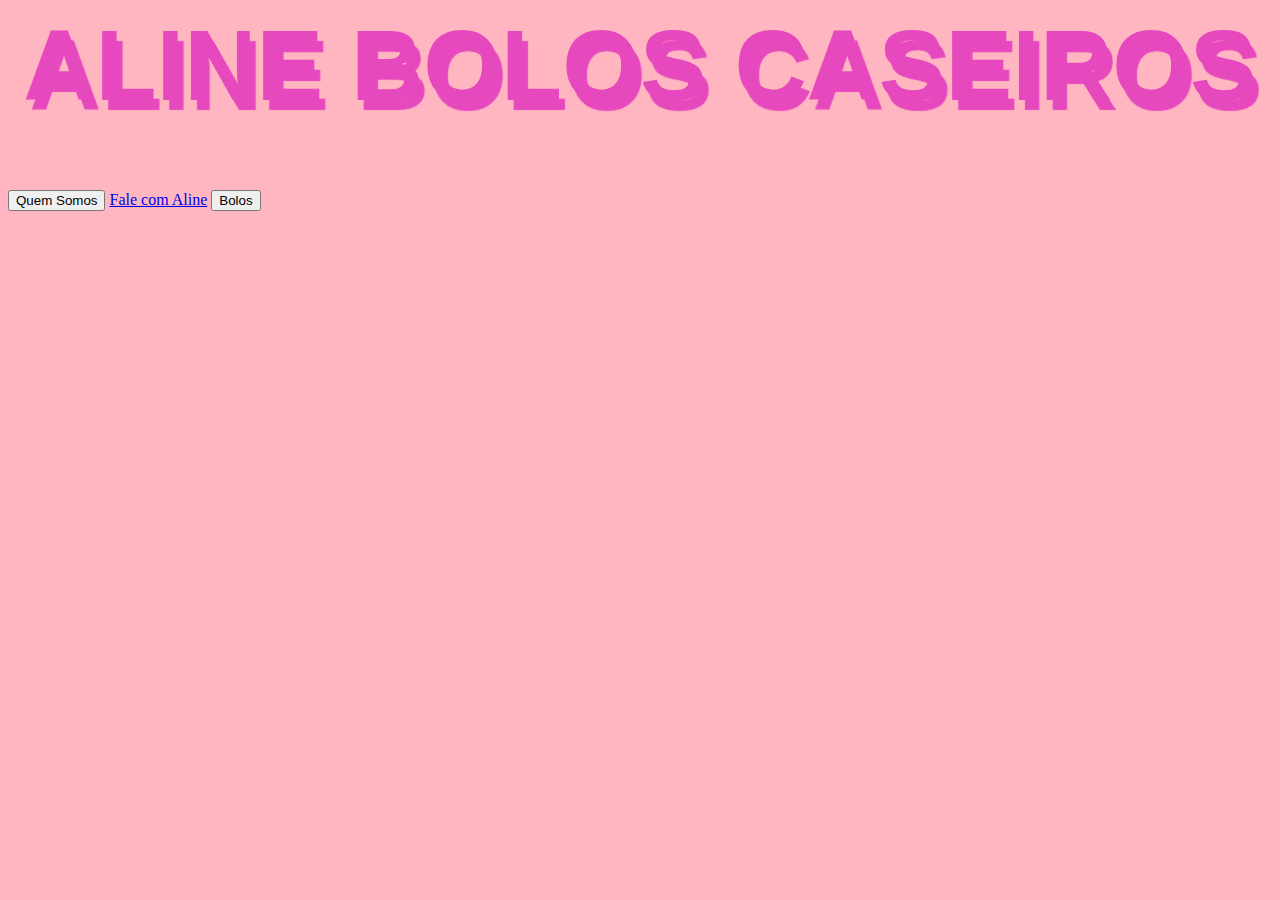
==== index.html @ d688f016 "Add files via upload" ====
<!DOCTYPE html>
<html lang="en">
<head>
    <meta charset="UTF-8">
    <meta http-equiv="X-UA-Compatible" content="IE=edge">
    <meta name="viewport" content="width=device-width, initial-scale=1.0">
    <link rel="stylesheet" href="style.css">
    <title>Aline Bolos</title>
</head>
<body>
    <div>
        <h1>ALINE BOLOS CASEIROS</h1>
        <button class="btn">Quem Somos</button>
        <a href="https://bit.ly/aline-bolos-caseiro"button class="btn1">Fale com Aline</a>
        <button class="btn2">Bolos</button>



    </div>
    <div>

    </div>
    <div>

    </div>
</body>
</html>
---- style.css ----
body{
    background-color: lightpink;
}
h1{
    color: rgb(230, 73, 190);
    text-shadow:6px 10px 1px;
    margin-top: 0;
    text-align: center;
    font-family: Arial;
    font-size: 100px;
    font-weight: 700;
    
}
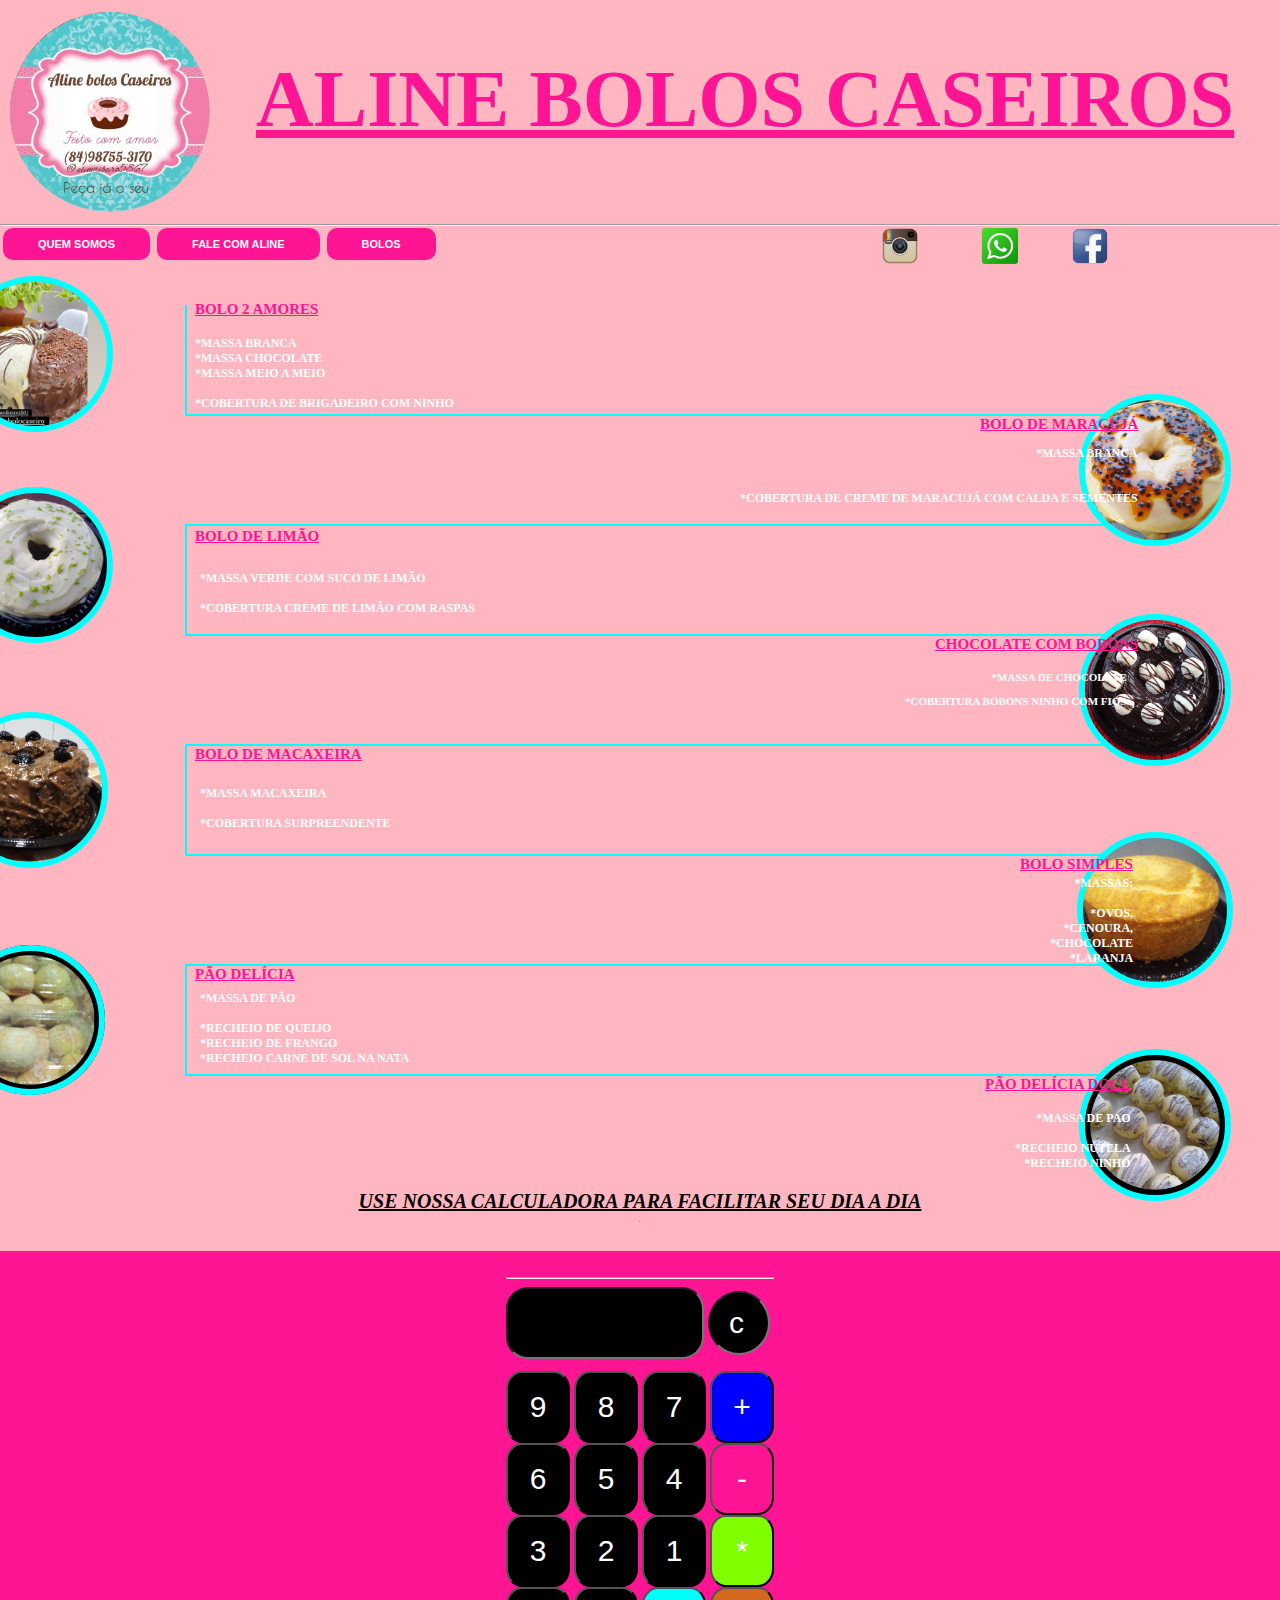
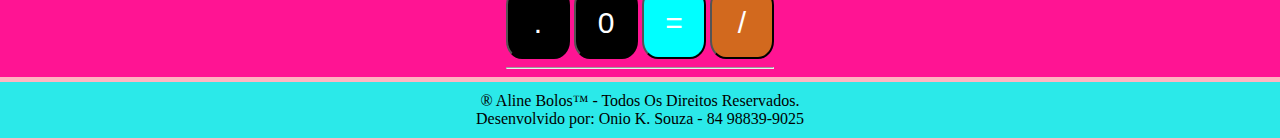
==== commit 18db4e10: "ajustes" ====
--- a/index.html
+++ b/index.html
@@ -1,27 +1,119 @@
-<!DOCTYPE html>
-<html lang="en">
-<head>
-    <meta charset="UTF-8">
-    <meta http-equiv="X-UA-Compatible" content="IE=edge">
-    <meta name="viewport" content="width=device-width, initial-scale=1.0">
-    <link rel="stylesheet" href="style.css">
-    <title>Aline Bolos</title>
-</head>
-<body>
-    <div>
-        <h1>ALINE BOLOS CASEIROS</h1>
-        <button class="btn">Quem Somos</button>
-        <a href="https://bit.ly/aline-bolos-caseiro"button class="btn1">Fale com Aline</a>
-        <button class="btn2">Bolos</button>
-
-
-
-    </div>
-    <div>
-
-    </div>
-    <div>
-
-    </div>
-</body>
+<!DOCTYPE html>
+<html lang="pt-br">
+
+<head>
+    <meta charset="UTF-8">
+    <meta http-equiv="X-UA-Compatible" content="IE=edge">
+    <meta name="viewport" content="width=device-width, initial-scale=1.0">
+    <link rel="stylesheet" href="style.css">
+    <title>Aline Bolos</title>
+</head>
+
+<body>
+    <header id="main">
+        <h1>ALINE BOLOS CASEIROS</h1>
+        <img src="WhatsApp Image 2022-02-05 at 23.02.13 (1).jpeg">
+        <hr>
+    </header>
+    <section>
+
+        <button>Quem Somos</button>
+        <button><a href="https://bit.ly/aline-bolos-caseiro" target="blank">Fale com Aline</a></button>
+        <button>Bolos</button>
+
+        <a href="https://www.instagram.com/aline_bolocaseiro/" target="blank"><img class="insta"
+                src="Uiconstock-Socialmedia-Instagram.ico"></a>
+        <a href="https://bit.ly/aline-bolos-caseiro" target="blank"><img class="whats"
+                src="Limav-Flat-Gradient-Social-Whatsapp.ico"></a>
+        <a href="https://www.facebook.com/profile.php?id=100004780684708" target="blank"><img class="face"
+                src="Yootheme-Social-Bookmark-Social-facebook-box-blue.ico"></a>
+
+        <img class="boloamores" src="WhatsApp Image 2022-02-05 at 22.49.35.jpeg">
+        <div class="linhabaixo"></div>
+        <img class="maracuja" src="WhatsApp Image 2022-02-05 at 22.49.34.jpeg">
+        <img class="limao" src="WhatsApp Image 2022-02-05 at 22.49.36 (1).jpeg">
+        <img class="chocobola" src="WhatsApp Image 2022-02-05 at 22.49.37.jpeg">
+        <img class="ameixa" src="WhatsApp Image 2022-02-05 at 22.49.36 (2).jpeg">
+        <img class="bolosimples" src="WhatsApp Image 2022-02-05 at 22.49.36.jpeg">
+        <img class="paodelicia" src="WhatsApp Image 2022-02-14 at 21.08.40 (1).jpeg">
+        <img class="paodoce" src="WhatsApp Image 2022-02-14 at 21.08.40.jpeg">
+        <div class="linhahorizontal"></div>
+        <div class="quarteresc"></div>
+        <div class="foto2"></div>
+        <p class="p1">BOLO 2 AMORES</p>
+        <p class="p2">BOLO DE MARACUJÁ</p>
+        <p class="p3">BOLO DE LIMÃO</p>
+        <p class="p4">CHOCOLATE COM BOBONS</p>
+        <p class="p5">BOLO DE MACAXEIRA</p>
+        <p class="p6">BOLO SIMPLES</p>
+        <p class="p7">PÃO DELÍCIA</p>
+        <p class="p8">PÃO DELÍCIA DOCE</p>
+        <p class="p1a">*MASSA BRANCA<br> *MASSA CHOCOLATE<br>*MASSA MEIO A MEIO<br><br>*COBERTURA DE BRIGADEIRO COM
+            NINHO</p>
+        <p class="p1b">*MASSA BRANCA<br><br><br>*COBERTURA DE CREME DE MARACUJÁ COM CALDA E SEMENTES</p>
+        <p class="p1c">*MASSA VERDE COM SUCO DE LIMÃO<br><br>*COBERTURA CREME DE LIMÃO COM RASPAS</p>
+        <p class="p1d">*MASSA DE CHOCOLATE<br><br>*COBERTURA BOBONS NINHO COM FIOS</p>
+        <p class="p1e">*MASSA MACAXEIRA<br><br>*COBERTURA SURPREENDENTE</p>
+        <p class="p1f">*MASSAS: <br><br>*OVOS, <br>*CENOURA, <br>*CHOCOLATE <br>*LARANJA</p>
+        <p class="p1g">*MASSA DE PÃO<br><br>*RECHEIO DE QUEIJO<br>*RECHEIO DE FRANGO<br>*RECHEIO CARNE DE SOL NA NATA
+        </p>
+        <p class="p1h">*MASSA DE PAO<br><br>*RECHEIO NUTELA<br>*RECHEIO NINHO</p>
+        <div class="foto3"></div>
+        <div class="foto4"></div>
+        <div class="foto5"></div>
+        <div class="foto6"></div>
+        <div class="foto7"></div>
+        <div class="foto8"></div>
+        <div class="foto9"></div>
+        <div class="foto10"></div>
+        <div class="foto11"></div>
+        <div class="foto12"></div>
+        <div class="foto13"></div>
+
+
+    </section>
+    
+    <div class="use">USE NOSSA CALCULADORA PARA FACILITAR SEU DIA A DIA</div>
+    <hr>
+    
+    <div class="main">
+        <form action="" name="Calculator"><br>
+            <hr>
+            <input type="text" class="text maincolor" name="taxt">
+            <input type="text" class="text1 maincolor" name="text12" value="c" onclick="location .reload()"><br>
+
+            <input type="button" class="num maincolor" name="btn9" value="9" onclick="displaynum(btn9.value)">
+            <input type="button" class="num maincolor" name="btn8" value="8" onclick="displaynum(btn8.value)">
+            <input type="button" class="num maincolor" name="btn7" value="7" onclick="displaynum(btn7.value)">
+            <input type="button" class="num blue" name="addbtn" value="+" onclick="displaynum(adbtn.value)"><br>
+
+            <input type="button" class="num maincolor" name="btn6" value="6" onclick="displaynum(btn6.value)">
+            <input type="button" class="num maincolor" name="btn5" value="5" onclick="displaynum(btn5.value)">
+            <input type="button" class="num maincolor" name="btn4" value="4" onclick="displaynum(btn4.value)">
+            <input type="button" class="num pin" name="subbtn" value="-" onclick="displaynum(subbtn.value)"><br>
+
+            <input type="button" class="num maincolor" name="btn3" value="3" onclick="displaynum(btn3.value)">
+            <input type="button" class="num maincolor" name="btn2" value="2" onclick="displaynum(btn2.value)">
+            <input type="button" class="num maincolor" name="btn1" value="1" onclick="displaynum(btn1.value)">
+            <input type="button" class="num gre" name="nulbtn" value="*" onclick="displaynum(nulbtn.value)"><br>
+
+            <input type="button" class="num maincolor" name="dot" value="." onclick="displaynum(dot.value)">
+            <input type="button" class="num maincolor" name="btn0" value="0" onclick="displaynum(btn0.value)">
+            <input type="button" class="num pur" name="aqlbtn" value="=" onclick="text1.value=eval(text1.value)">
+            <input type="button" class="num ora" name="divbtn" value="/" onclick="displaynum(divbtn.value)"><br>
+            <hr>
+
+        </form>
+    </div>
+
+
+    <footer class="rodape">
+        &reg; Aline Bolos&trade; - Todos Os Direitos Reservados.<br>
+        Desenvolvido por: Onio K. Souza - 84 98839-9025
+    </footer>
+
+
+</body>
+<script src="script.js"></script>
+
 </html>--- a/style.css
+++ b/style.css
@@ -1,13 +1,543 @@
+html body{
+    margin: 0px;
+    padding: 0px;
+    background-color: lightpink;
+    height: 100%;
+}
 body{
-    background-color: lightpink;
-}
+    display: flex;
+    flex-direction: column;
+}
+
 h1{
-    color: rgb(230, 73, 190);
-    text-shadow:6px 10px 1px;
-    margin-top: 0;
+    color: deeppink;
+    padding-left: 20%;
+    padding-top: -1%;
+    font-size: 500%;
+    text-decoration: underline;
+    
+}
+#header ,img{
+    width: 200px;
+    right: 200px;
+    border-radius: 100px;
+    margin-top: -15%;
+    margin-left: 10px;
+}
+button {
+    display: inline;
+    text-transform: uppercase;
+    border-radius: 10px;
+    border: none;
+    padding: 10px 35px;
+    background-color: deeppink;
+    font-size: 11px;
+    font-weight: bold;
+    color: white;
+    margin-top: -15px;
+    margin-left: 3px;
+    margin-bottom: 30px;
+}
+
+
+a{
+    color: white;
+    text-decoration: none;
+}
+.insta{
+    position: absolute;
+    width: 40px;
+    margin-right: 160px;
+    margin-top: -8px;
+    border-radius: 1px;
+}
+
+.whats{
+    position: absolute;
+    width: 40px;
+    margin-right: 60px;
+    margin-top: -8px;
+    border-radius: 1px;
+}
+.face{
+    position: absolute;
+    width: 40px;
+    margin-right: -30px;
+    margin-top: -8px;
+    border-radius: 1px;
+}
+.boloamores{
+    width: 150px;
+    right: 150px;
+    border-radius: 100px;
+    margin-top: 45px;
+    margin-right: 1020px;
+    position: absolute;
+    outline-width: 6px;
+    outline-style: solid;
+    outline-color: aqua;
+    outline-offset: -3px;
+    
+}
+.linhabaixo{
+    margin-top: 15px;
+    height: 110px;
+    width: 2px;
+    background-color: aqua;
+    margin-left: 185px;
+        
+}
+.linhahorizontal{
+    height: 2px;
+    width: 961px;
+    background-color: aqua;
+    margin-left: 185px;
+    margin-top: -1px;
+}
+ 
+.quarteresc{
+    height: 110px;
+    width: 2px;
+    background-color: aqua;
+    margin-left: 1145px;
+    margin-top: -1px;
+}
+.foto2{
+    height: 2px;
+    width: 961px;
+    background-color: aqua;
+    margin-left: 185px;
+    margin-top: -1px;
+}
+.foto3{
+    height: 110px;
+    width: 2px;
+    background-color: aqua;
+    margin-left: 185px;
+    margin-top: -1px;
+    
+}
+.foto4{
+    height: 2px;
+    width: 961px;
+    background-color: aqua;
+    margin-left: 185px;
+    margin-top: -1px;
+}
+.foto5{
+    height: 110px;
+    width: 2px;
+    background-color: aqua;
+    margin-left: 1145px;
+    margin-top: -1px;
+    
+}
+.foto6{
+    height: 2px;
+    width: 961px;
+    background-color: aqua;
+    margin-left: 185px;
+    margin-top: -1px;
+}
+.foto7{
+    height: 110px;
+    width: 2px;
+    background-color: aqua;
+    margin-left: 185px;
+    margin-top: -1px;
+    
+}
+.foto8{
+    height: 2px;
+    width: 961px;
+    background-color: aqua;
+    margin-left: 185px;
+    margin-top: -1px;
+}
+.foto9{
+    height: 110px;
+    width: 2px;
+    background-color: aqua;
+    margin-left: 1145px;
+    margin-top: -1px;
+    
+}
+.foto10{
+    height: 2px;
+    width: 961px;
+    background-color: aqua;
+    margin-left: 185px;
+    margin-top: -1px;
+}
+.foto11{
+    height: 110px;
+    width: 2px;
+    background-color: aqua;
+    margin-left: 185px;
+    margin-top: -1px;
+    
+}
+.foto12{
+    height: 2px;
+    width: 961px;
+    background-color: aqua;
+    margin-left: 185px;
+    margin-top: -1px;
+}
+.foto13{
+    height: 110px;
+    width: 2px;
+    background-color: aqua;
+    margin-left: 1145px;
+    margin-top: -1px;
+    
+}
+.maracuja{
+    position: absolute;
+    width: 150px;
+    right: 150px;
+    border-radius: 100px;
+    margin-top: -20px;
+    margin-right: -100px;
+    outline-width: 6px;
+    outline-style: solid;
+    outline-color: aqua;
+    outline-offset: -5px;
+}
+.limao{
+    width: 150px;
+    right: 150px;
+    border-radius: 100px;
+    margin-top: 75px;
+    margin-right: 1020px;
+    position: absolute;
+    outline-width: 6px;
+    outline-style: solid;
+    outline-color: aqua;
+    outline-offset: -3px;
+}
+.chocobola{
+    position: absolute;
+    width: 150px;
+    right: 150px;
+    border-radius: 100px;
+    margin-top: 200px;
+    margin-right: -100px;
+    outline-width: 6px;
+    outline-style: solid;
+    outline-color: aqua;
+    outline-offset: -5px;
+}
+.ameixa{
+    width: 150px;
+    right: 150px;
+    border-radius: 100px;
+    margin-top: 300px;
+    margin-right: 1025px;
+    position: absolute;
+    outline-width: 6px;
+    outline-style: solid;
+    outline-color: aqua;
+    outline-offset: -3px;
+}
+.bolosimples{
+    width: 150px;
+    right: 150px;
+    border-radius: 900px;
+    margin-top: 420px;
+    margin-right: -100px;
+    position: absolute;
+    outline-width: 6px;
+    outline-style: solid;
+    outline-color: aqua;
+    outline-offset: -3px;
+}
+.paodelicia{
+    width: 150px;
+    right: 150px;
+    border-radius: 100px;
+    margin-top: 530px;
+    margin-right: 1025px;
+    position: absolute;
+    outline-width: 6px;
+    outline-style: solid;
+    outline-color: aqua;
+    outline-offset: -6px;
+}
+.paodoce{
+    width: 150px;
+    right: 150px;
+    border-radius: 900px;
+    margin-top: 635px;
+    margin-right: -100px;
+    position: absolute;
+    outline-width: 6px;
+    outline-style: solid;
+    outline-color: aqua;
+    outline-offset: -5px;
+}
+
+
+.p1{
+    color: deeppink;
+    position: absolute;
+    margin-top: -225px;
+    margin-left: 195px;
+    text-decoration: underline;
+    font-size: 15px;
+    font-family: Tahoma;
+    text-align: left;
+    font-weight: bold;
+}
+.p2{
+    color: deeppink;
+    position: absolute;
+    margin-top: -110px;
+    margin-left: 980px;
+    text-decoration: underline;
+    font-size: 15px;
+    font-family: Tahoma;
+    font-weight: bold;
+}
+.p3{
+    color: deeppink;
+    position: absolute;
+    margin-top: 2px;
+    margin-left: 195px;
+    text-decoration: underline;
+    font-size: 15px;
+    font-family: Tahoma;
+    text-align: left;
+    font-weight: bold;
+}
+.p4{
+    color: deeppink;
+    position: absolute;
+    margin-top: 110px;
+    margin-left: 935px;
+    text-decoration: underline;
+    font-size: 15px;
+    font-family: Tahoma;
+    font-weight: bold;
+}
+.p5{
+    color: deeppink;
+    position: absolute;
+    margin-top: 220px;
+    margin-left: 195px;
+    text-decoration: underline;
+    font-size: 15px;
+    font-family: Tahoma;
+    text-align: left;
+    font-weight: bold;
+}
+.p6{
+    color: deeppink;
+    position: absolute;
+    margin-top: 330px;
+    margin-left: 1020px;
+    text-decoration: underline;
+    font-size: 15px;
+    font-family: Tahoma;
+    font-weight: bold;
+}
+.p7{
+    color: deeppink;
+    position: absolute;
+    margin-top: 440px;
+    margin-left: 195px;
+    text-decoration: underline;
+    font-size: 15px;
+    font-family: Tahoma;
+    text-align: left;
+    font-weight: bold;
+}
+.p8{
+    color: deeppink;
+    position: absolute;
+    margin-top: 550px;
+    margin-left: 985px;
+    text-decoration: underline;
+    font-size: 15px;
+    font-family: Tahoma;
+    font-weight: bold;
+}
+.p1a{
+    color: white;
+    position: absolute;
+    margin-top: -190px;
+    margin-left: 195px;
+    text-decoration: underline;
+    font-size: 12px;
+    font-family: Tahoma;
+    font-weight: bold;
+    text-decoration: none;
+    text-align: left;
+    
+}
+.p1b{
+    color: white;
+    position: absolute;
+    margin-top: -80px;
+    margin-left: 740px;
+    text-decoration: underline;
+    font-size: 12px;
+    font-family: Tahoma;
+    font-weight: bold;
+    text-decoration: none;
+    text-align: right
+}
+.p1c{
+    color: white;
+    position: absolute;
+    margin-top: 45px;
+    margin-left: 200px;
+    text-decoration: underline;
+    font-size: 12px;
+    font-family: Tahoma;
+    font-weight: bold;
+    text-decoration: none;
+    text-align: left;
+}
+.p1d{
+    color: white;
+    position: absolute;
+    margin-top: 145px;
+    margin-left: 905px;
+    text-decoration: underline;
+    font-size: 11px;
+    font-family: Tahoma;
+    font-weight: bold;
+    text-decoration: none;
+    text-align: right;
+}
+.p1e{
+    color: white;
+    position: absolute;
+    margin-top: 260px;
+    margin-left: 200px;
+    text-decoration: underline;
+    font-size: 12px;
+    font-family: Tahoma;
+    font-weight: bold;
+    text-decoration: none;
+    text-align: left;
+}
+.p1f{
+    color: white;
+    position: absolute;
+    margin-top: 350px;
+    margin-left: 1050px;
+    text-decoration: underline;
+    font-size: 12px;
+    font-family: Tahoma;
+    font-weight: bold;
+    text-decoration: none;
+    text-align: right;
+}
+.p1g{
+    color: white;
+    position: absolute;
+    margin-top: 465px;
+    margin-left: 200px;
+    text-decoration: underline;
+    font-size: 12px;
+    font-family: Tahoma;
+    font-weight: bold;
+    text-decoration: none;
+    text-align: left;
+}
+.p1h{
+    color: white;
+    position: absolute;
+    margin-top: 585px;
+    margin-left: 1015px;
+    text-decoration: underline;
+    font-size: 12px;
+    font-family: Tahoma;
+    font-weight: bold;
+    text-decoration: none;
+    text-align: right;
+}
+
+.num{
+    width: 64px;
+    right: 67px;
+
+}
+.text{
+    
+    width: 160px;
+    right: 26;
+    border-radius: 22px;
+    letter-spacing: 5px;
     text-align: center;
+    margin-bottom: 12px;
+}
+.text1{
+    width: 24px;
+    height: 26px;
+    border-radius: 50%;
+    letter-spacing: 5px;
+    margin-bottom: 12px;
+    text-align: center;
+    cursor: pointer;
+}
+input{
+    color: #fff;
+    padding: 17px;
+    outline: none;
+    font-size: 30px;
     font-family: Arial;
-    font-size: 100px;
-    font-weight: 700;
+    border-radius: 25%;
+}
+.blue{
+    background-color: blue;
+}
+.pin{
+    background-color: deeppink;
+}
+.gre{
+    background-color: chartreuse;
+}
+.pur{
+    background-color: aqua;
+}
+.ora{
+    background-color: chocolate;
+}
+
+.main{
+    display: inline-block;
+    width: 100%;
+    right: 100vh;
+    display: flex;
+    align-items: center;
+    justify-content: center;
+    background-color: deeppink;
+    margin-top: 20px;
+
+}
+.maincolor{
+    background-color: black;
+}
+.use{
+    color: black;
+    text-align: center;
+    text-decoration: underline;
+    font-style: italic;
+    font-weight: bold;
+    font-size: 20px;
+    margin-bottom: 0;
+    margin-top: 5px ;
+}
+.rodape{
+    background-color: rgb(43, 233, 233);
+    flex-shrink: 0;
+    padding: 10px;
+    margin-bottom: 2px;
+    text-align: center;
+    color: black;
+    margin-top: 5px;
     
 }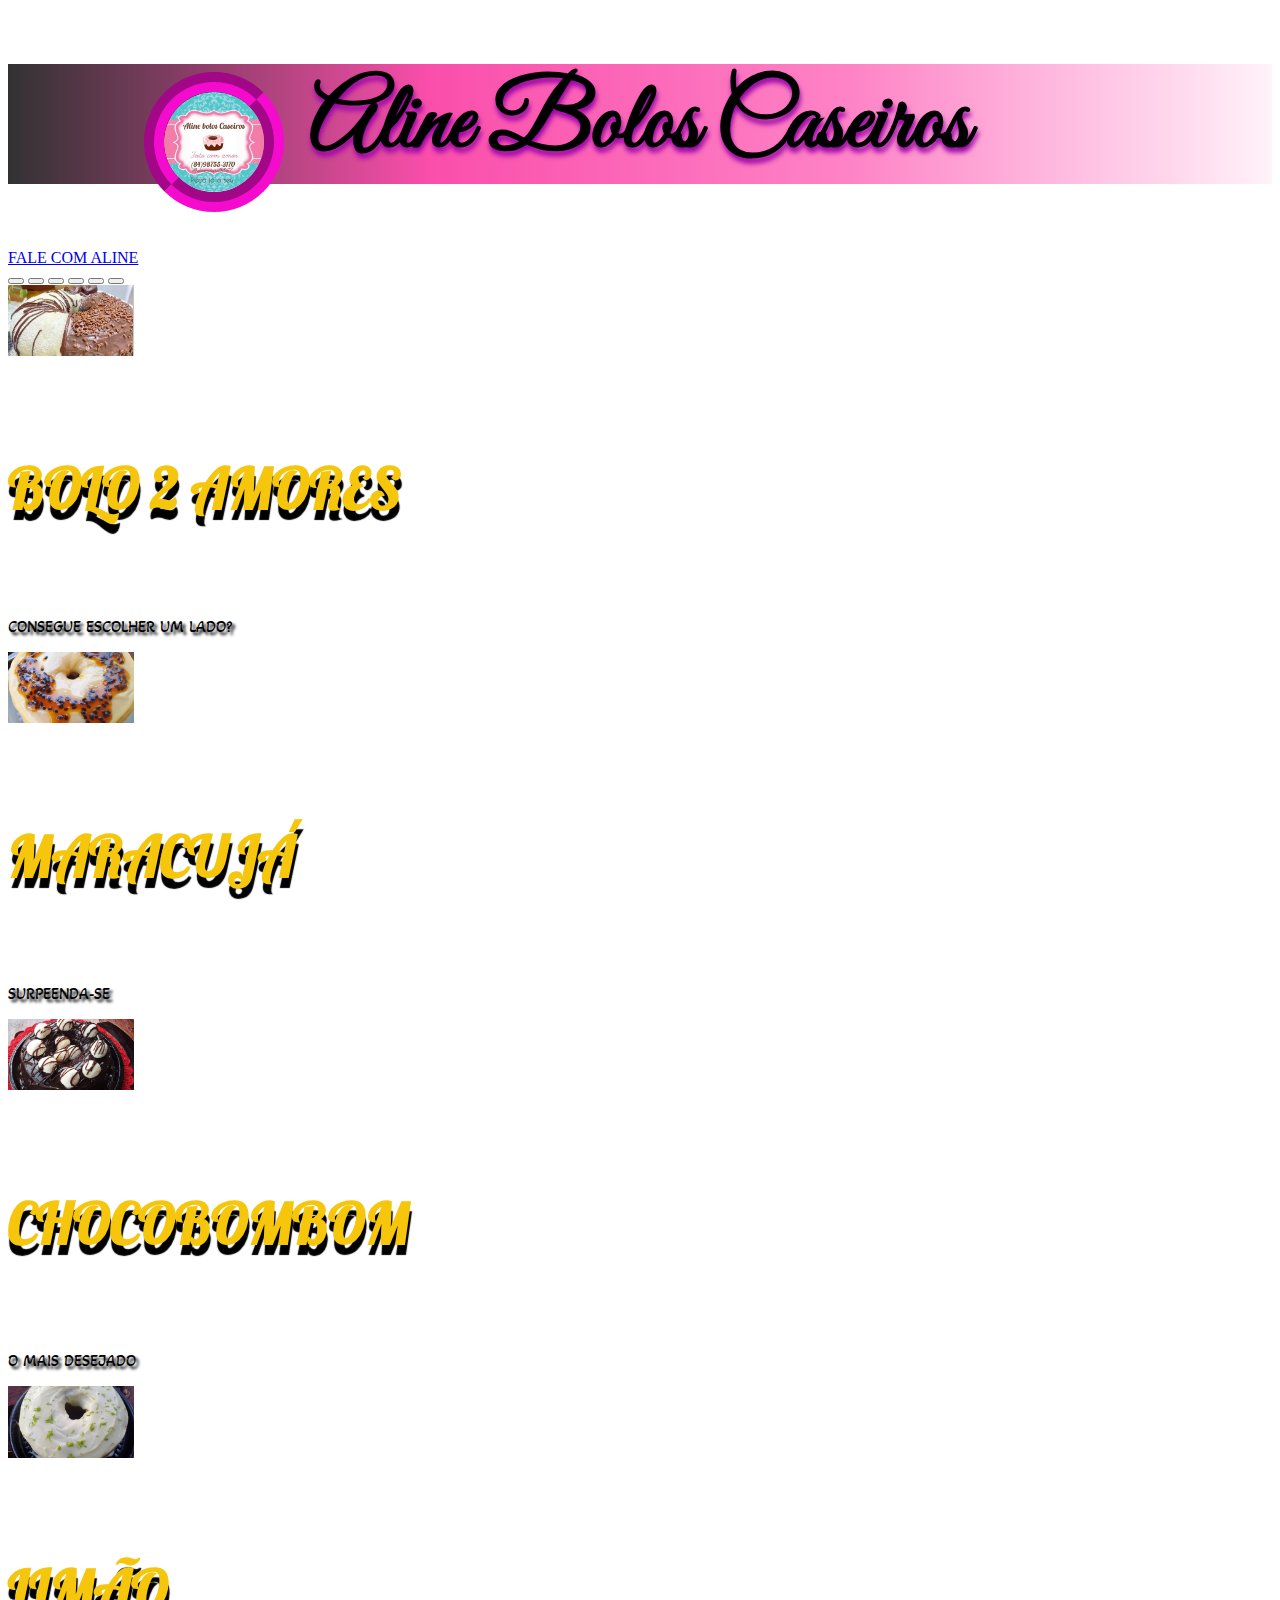
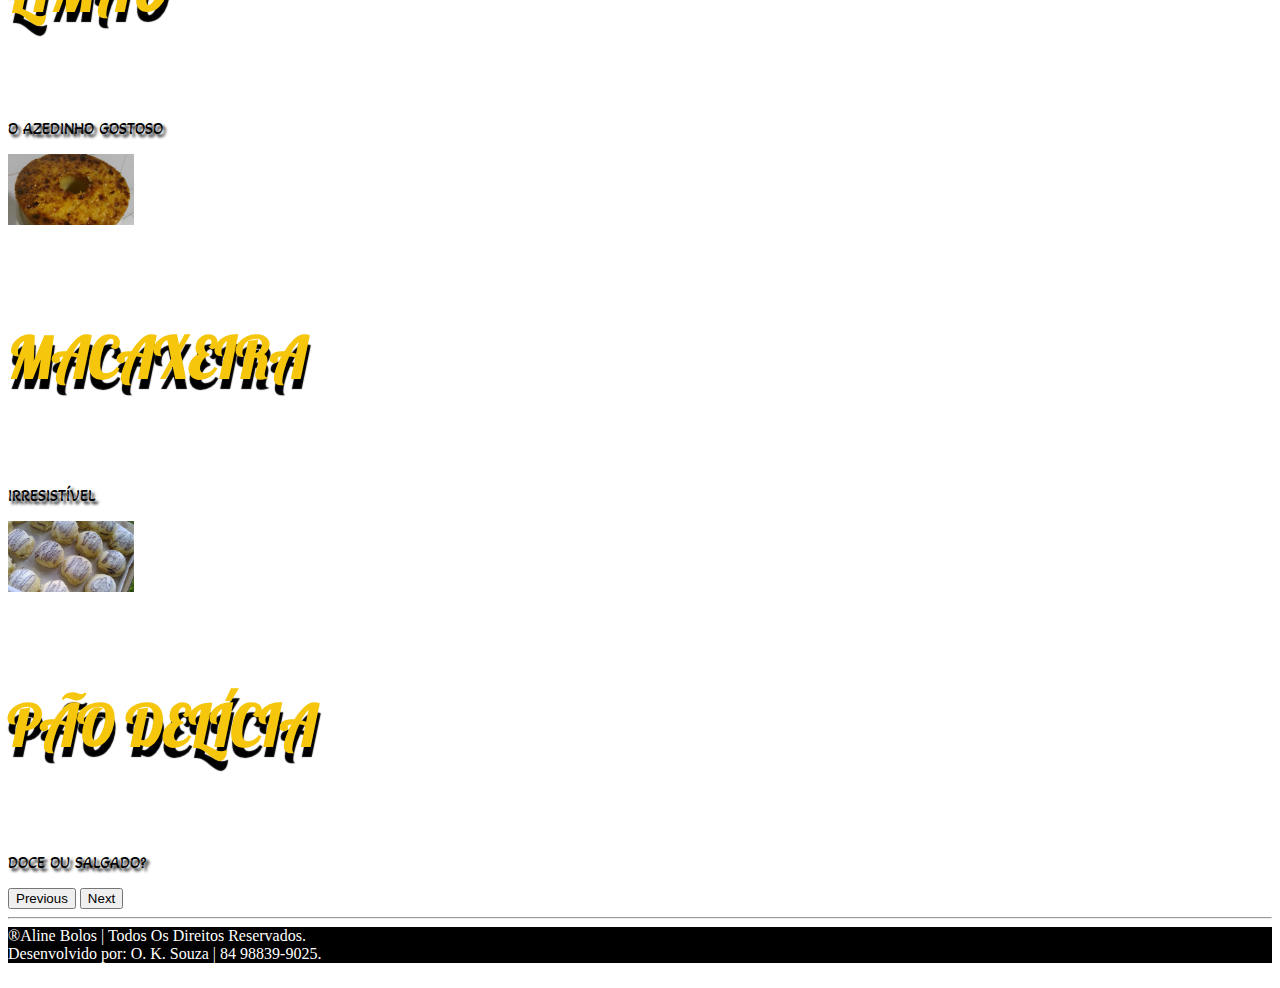
==== commit c99beb6b: "mudancas de estetica" ====
--- a/index.html
+++ b/index.html
@@ -1,119 +1,107 @@
 <!DOCTYPE html>
-<html lang="pt-br">
-
+<html lang="en">
 <head>
-    <meta charset="UTF-8">
-    <meta http-equiv="X-UA-Compatible" content="IE=edge">
-    <meta name="viewport" content="width=device-width, initial-scale=1.0">
-    <link rel="stylesheet" href="style.css">
-    <title>Aline Bolos</title>
+  <meta charset="UTF-8">
+  <meta http-equiv="X-UA-Compatible" content="IE=edge">
+  <meta name="viewport" content="width=device-width, initial-scale=1.0">
+  <link href="https://cdn.jsdelivr.net/npm/bootstrap@5.1.3/dist/css/bootstrap.min.css" rel="stylesheet" integrity="sha384-1BmE4kWBq78iYhFldvKuhfTAU6auU8tT94WrHftjDbrCEXSU1oBoqyl2QvZ6jIW3" crossorigin="anonymous">
+  <link rel="stylesheet" href="style.css">
+  <link href="imagens/Lemon-Liu-Recipes-Recipe-dessert-cake.ico">
+  <title>Aline Bolo</title>
 </head>
-
 <body>
-    <header id="main">
-        <h1>ALINE BOLOS CASEIROS</h1>
-        <img src="WhatsApp Image 2022-02-05 at 23.02.13 (1).jpeg">
-        <hr>
+  
+  <div class="container">
+    <div class="row">
+      <div class="col">
+       
+      </div>
+      <div class="col">
+        
+      </div>
+      <div class="col">
+       
+      </div>
+      <header>
+      <div class="header">
+        <img class="fototitulo"src="imagens/WhatsApp Image 2022-02-05 at 23.02.13 (1).jpeg">
+        <h1>Aline Bolos Caseiros</h1>
+       
+      </div>
     </header>
-    <section>
-
-        <button>Quem Somos</button>
-        <button><a href="https://bit.ly/aline-bolos-caseiro" target="blank">Fale com Aline</a></button>
-        <button>Bolos</button>
-
-        <a href="https://www.instagram.com/aline_bolocaseiro/" target="blank"><img class="insta"
-                src="Uiconstock-Socialmedia-Instagram.ico"></a>
-        <a href="https://bit.ly/aline-bolos-caseiro" target="blank"><img class="whats"
-                src="Limav-Flat-Gradient-Social-Whatsapp.ico"></a>
-        <a href="https://www.facebook.com/profile.php?id=100004780684708" target="blank"><img class="face"
-                src="Yootheme-Social-Bookmark-Social-facebook-box-blue.ico"></a>
-
-        <img class="boloamores" src="WhatsApp Image 2022-02-05 at 22.49.35.jpeg">
-        <div class="linhabaixo"></div>
-        <img class="maracuja" src="WhatsApp Image 2022-02-05 at 22.49.34.jpeg">
-        <img class="limao" src="WhatsApp Image 2022-02-05 at 22.49.36 (1).jpeg">
-        <img class="chocobola" src="WhatsApp Image 2022-02-05 at 22.49.37.jpeg">
-        <img class="ameixa" src="WhatsApp Image 2022-02-05 at 22.49.36 (2).jpeg">
-        <img class="bolosimples" src="WhatsApp Image 2022-02-05 at 22.49.36.jpeg">
-        <img class="paodelicia" src="WhatsApp Image 2022-02-14 at 21.08.40 (1).jpeg">
-        <img class="paodoce" src="WhatsApp Image 2022-02-14 at 21.08.40.jpeg">
-        <div class="linhahorizontal"></div>
-        <div class="quarteresc"></div>
-        <div class="foto2"></div>
-        <p class="p1">BOLO 2 AMORES</p>
-        <p class="p2">BOLO DE MARACUJÁ</p>
-        <p class="p3">BOLO DE LIMÃO</p>
-        <p class="p4">CHOCOLATE COM BOBONS</p>
-        <p class="p5">BOLO DE MACAXEIRA</p>
-        <p class="p6">BOLO SIMPLES</p>
-        <p class="p7">PÃO DELÍCIA</p>
-        <p class="p8">PÃO DELÍCIA DOCE</p>
-        <p class="p1a">*MASSA BRANCA<br> *MASSA CHOCOLATE<br>*MASSA MEIO A MEIO<br><br>*COBERTURA DE BRIGADEIRO COM
-            NINHO</p>
-        <p class="p1b">*MASSA BRANCA<br><br><br>*COBERTURA DE CREME DE MARACUJÁ COM CALDA E SEMENTES</p>
-        <p class="p1c">*MASSA VERDE COM SUCO DE LIMÃO<br><br>*COBERTURA CREME DE LIMÃO COM RASPAS</p>
-        <p class="p1d">*MASSA DE CHOCOLATE<br><br>*COBERTURA BOBONS NINHO COM FIOS</p>
-        <p class="p1e">*MASSA MACAXEIRA<br><br>*COBERTURA SURPREENDENTE</p>
-        <p class="p1f">*MASSAS: <br><br>*OVOS, <br>*CENOURA, <br>*CHOCOLATE <br>*LARANJA</p>
-        <p class="p1g">*MASSA DE PÃO<br><br>*RECHEIO DE QUEIJO<br>*RECHEIO DE FRANGO<br>*RECHEIO CARNE DE SOL NA NATA
-        </p>
-        <p class="p1h">*MASSA DE PAO<br><br>*RECHEIO NUTELA<br>*RECHEIO NINHO</p>
-        <div class="foto3"></div>
-        <div class="foto4"></div>
-        <div class="foto5"></div>
-        <div class="foto6"></div>
-        <div class="foto7"></div>
-        <div class="foto8"></div>
-        <div class="foto9"></div>
-        <div class="foto10"></div>
-        <div class="foto11"></div>
-        <div class="foto12"></div>
-        <div class="foto13"></div>
-
-
-    </section>
-    
-    <div class="use">USE NOSSA CALCULADORA PARA FACILITAR SEU DIA A DIA</div>
-    <hr>
-    
-    <div class="main">
-        <form action="" name="Calculator"><br>
-            <hr>
-            <input type="text" class="text maincolor" name="taxt">
-            <input type="text" class="text1 maincolor" name="text12" value="c" onclick="location .reload()"><br>
-
-            <input type="button" class="num maincolor" name="btn9" value="9" onclick="displaynum(btn9.value)">
-            <input type="button" class="num maincolor" name="btn8" value="8" onclick="displaynum(btn8.value)">
-            <input type="button" class="num maincolor" name="btn7" value="7" onclick="displaynum(btn7.value)">
-            <input type="button" class="num blue" name="addbtn" value="+" onclick="displaynum(adbtn.value)"><br>
-
-            <input type="button" class="num maincolor" name="btn6" value="6" onclick="displaynum(btn6.value)">
-            <input type="button" class="num maincolor" name="btn5" value="5" onclick="displaynum(btn5.value)">
-            <input type="button" class="num maincolor" name="btn4" value="4" onclick="displaynum(btn4.value)">
-            <input type="button" class="num pin" name="subbtn" value="-" onclick="displaynum(subbtn.value)"><br>
-
-            <input type="button" class="num maincolor" name="btn3" value="3" onclick="displaynum(btn3.value)">
-            <input type="button" class="num maincolor" name="btn2" value="2" onclick="displaynum(btn2.value)">
-            <input type="button" class="num maincolor" name="btn1" value="1" onclick="displaynum(btn1.value)">
-            <input type="button" class="num gre" name="nulbtn" value="*" onclick="displaynum(nulbtn.value)"><br>
-
-            <input type="button" class="num maincolor" name="dot" value="." onclick="displaynum(dot.value)">
-            <input type="button" class="num maincolor" name="btn0" value="0" onclick="displaynum(btn0.value)">
-            <input type="button" class="num pur" name="aqlbtn" value="=" onclick="text1.value=eval(text1.value)">
-            <input type="button" class="num ora" name="divbtn" value="/" onclick="displaynum(divbtn.value)"><br>
-            <hr>
-
-        </form>
+    <div>
+      <a class="btn btn-primary" href="https://bit.ly/aline-bolos-caseiro" role="button" target="blank">FALE COM ALINE</a>
     </div>
-
-
-    <footer class="rodape">
-        &reg; Aline Bolos&trade; - Todos Os Direitos Reservados.<br>
-        Desenvolvido por: Onio K. Souza - 84 98839-9025
-    </footer>
-
-
+      <div>
+      <div id="carouselExampleCaptions" class="carousel slide" data-bs-ride="carousel">
+        <div class="carousel-indicators">
+          <button type="button" data-bs-target="#carouselExampleCaptions" data-bs-slide-to="0" class="active" aria-current="true" aria-label="Slide 1"></button>
+          <button type="button" data-bs-target="#carouselExampleCaptions" data-bs-slide-to="1" aria-label="Slide 2"></button>
+          <button type="button" data-bs-target="#carouselExampleCaptions" data-bs-slide-to="2" aria-label="Slide 3"></button>
+          <button type="button" data-bs-target="#carouselExampleCaptions" data-bs-slide-to="3" aria-label="Slide 4"></button>
+          <button type="button" data-bs-target="#carouselExampleCaptions" data-bs-slide-to="4" aria-label="Slide 5"></button>
+          <button type="button" data-bs-target="#carouselExampleCaptions" data-bs-slide-to="5" aria-label="Slide 6"></button>
+          
+        </div>
+        <div class="carousel-inner">
+          <div class="carousel-item active">
+            <img src="imagens/2AMORES.png" class="d-block w-100" alt="bolo2amores">
+            <div class="carousel-caption d-none d-md-block">
+              <h5 class="titulo">BOLO 2 AMORES</h5>
+              <p>CONSEGUE ESCOLHER UM LADO?</p>
+            </div>
+          </div>
+          <div class="carousel-item">
+            <img src="imagens/MARACUJA.png" class="d-block w-100" alt="maracuja">
+            <div class="carousel-caption d-none d-md-block">
+              <h5>MARACUJÁ</h5>
+              <p>SURPEENDA-SE</p>
+            </div>
+          </div>
+          <div class="carousel-item">
+            <img src="imagens/BOMBOM.png" class="d-block w-100" alt="...">
+            <div class="carousel-caption d-none d-md-block">
+              <h5>CHOCOBOMBOM</h5>
+              <p>O MAIS DESEJADO</p>
+            </div>
+          </div>
+          <div class="carousel-item">
+              <img src="imagens/LIMAO.png" class="d-block w-100" alt="...">
+              <div class="carousel-caption d-none d-md-block">
+                <h5>LIMÃO</h5>
+                <p>O AZEDINHO GOSTOSO</p>
+              </div>
+            </div>
+            <div class="carousel-item">
+              <img src="imagens/MACAXEIRA.png" class="d-block w-100" alt="...">
+                <div class="carousel-caption d-none d-md-block">
+                   <h5>MACAXEIRA</h5>
+                    <p>IRRESISTÍVEL</p>
+                </div>
+             </div>
+             <div class="carousel-item">
+              <img src="imagens/PAO DOCE.png" class="d-block w-100" alt="...">
+                <div class="carousel-caption d-none d-md-block">
+                   <h5>PÃO DELÍCIA</h5>
+                    <p>DOCE OU SALGADO?</p>
+                </div>
+             </div>
+          
+        <button class="carousel-control-prev" type="button" data-bs-target="#carouselExampleCaptions" data-bs-slide="prev">
+          <span class="carousel-control-prev-icon" aria-hidden="true"></span>
+          <span class="visually-hidden">Previous</span>
+        </button>
+        <button class="carousel-control-next" type="button" data-bs-target="#carouselExampleCaptions" data-bs-slide="next">
+          <span class="carousel-control-next-icon" aria-hidden="true"></span>
+          <span class="visually-hidden">Next</span>
+        </button>
+      </div>
+      <hr>
+      <div>
+        <footer>
+              &reg;Aline Bolos | Todos Os Direitos Reservados.<br>Desenvolvido por: O. K. Souza | 84 98839-9025.
+        </footer>
+      </div>
 </body>
-<script src="script.js"></script>
-
+<script src="https://cdn.jsdelivr.net/npm/bootstrap@5.1.3/dist/js/bootstrap.bundle.min.js" integrity="sha384-ka7Sk0Gln4gmtz2MlQnikT1wXgYsOg+OMhuP+IlRH9sENBO0LRn5q+8nbTov4+1p" crossorigin="anonymous"></script>
 </html>--- a/style.css
+++ b/style.css
@@ -1,543 +1,56 @@
-html body{
-    margin: 0px;
-    padding: 0px;
-    background-color: lightpink;
-    height: 100%;
+@import url('https://fonts.googleapis.com/css2?family=Akaya+Telivigala&family=Herr+Von+Muellerhoff&family=Lobster&family=Niconne&display=swap');
+@import url('https://fonts.googleapis.com/css2?family=Great+Vibes&display=swap');
+img{
+    width: 10%;
+    right: 100%;
 }
-body{
-    display: flex;
-    flex-direction: column;
+h5{
+    font-family: 'Lobster', cursive;
+    color: #f5c60b;
+    font-weight: bold;
+    font-size: 350%;
+    text-shadow: 1px 10px 1px black;
+}
+p{
+    font-family: 'Akaya Telivigala', cursive;
+    font-size: 100%;
+    text-shadow: 3px 3px 3px black;
+}
+h1{
+    font-family: 'Great Vibes', cursive;
+    text-align: center;
+    font-size: 600%;
+    text-shadow: 1px 5px 5px rgb(155, 4, 168);
+    
+}
+.header{
+    background-image: linear-gradient(to right,#323232,#FA4EAB,#FE83C6,#FFF2F9 );
+    animation: color 7s ease infinite;
 }
 
-h1{
-    color: deeppink;
-    padding-left: 20%;
-    padding-top: -1%;
-    font-size: 500%;
-    text-decoration: underline;
-    
+.fototitulo{
+    position: absolute;
+    border-radius: 50%;
+   width: 100px;
+   right: 100px;
+   margin-right: 70%;
+   margin-top: 8px;
+   border: solid 20px  #f50bce;
+   border-style: groove;
 }
-#header ,img{
-    width: 200px;
-    right: 200px;
-    border-radius: 100px;
-    margin-top: -15%;
-    margin-left: 10px;
+@keyframes colors{
+    0%{
+        background-position: 0% 50%;
+    }
+    50%{
+        background-position: 100% 50%;
+    }
+    100%{
+        background-position: 0% 50%;
+    }
 }
-button {
-    display: inline;
-    text-transform: uppercase;
-    border-radius: 10px;
-    border: none;
-    padding: 10px 35px;
-    background-color: deeppink;
-    font-size: 11px;
-    font-weight: bold;
+footer{
+    background-color: black;
     color: white;
-    margin-top: -15px;
-    margin-left: 3px;
-    margin-bottom: 30px;
-}
-
-
-a{
-    color: white;
-    text-decoration: none;
-}
-.insta{
-    position: absolute;
-    width: 40px;
-    margin-right: 160px;
-    margin-top: -8px;
-    border-radius: 1px;
-}
-
-.whats{
-    position: absolute;
-    width: 40px;
-    margin-right: 60px;
-    margin-top: -8px;
-    border-radius: 1px;
-}
-.face{
-    position: absolute;
-    width: 40px;
-    margin-right: -30px;
-    margin-top: -8px;
-    border-radius: 1px;
-}
-.boloamores{
-    width: 150px;
-    right: 150px;
-    border-radius: 100px;
-    margin-top: 45px;
-    margin-right: 1020px;
-    position: absolute;
-    outline-width: 6px;
-    outline-style: solid;
-    outline-color: aqua;
-    outline-offset: -3px;
-    
-}
-.linhabaixo{
-    margin-top: 15px;
-    height: 110px;
-    width: 2px;
-    background-color: aqua;
-    margin-left: 185px;
-        
-}
-.linhahorizontal{
-    height: 2px;
-    width: 961px;
-    background-color: aqua;
-    margin-left: 185px;
-    margin-top: -1px;
-}
- 
-.quarteresc{
-    height: 110px;
-    width: 2px;
-    background-color: aqua;
-    margin-left: 1145px;
-    margin-top: -1px;
-}
-.foto2{
-    height: 2px;
-    width: 961px;
-    background-color: aqua;
-    margin-left: 185px;
-    margin-top: -1px;
-}
-.foto3{
-    height: 110px;
-    width: 2px;
-    background-color: aqua;
-    margin-left: 185px;
-    margin-top: -1px;
-    
-}
-.foto4{
-    height: 2px;
-    width: 961px;
-    background-color: aqua;
-    margin-left: 185px;
-    margin-top: -1px;
-}
-.foto5{
-    height: 110px;
-    width: 2px;
-    background-color: aqua;
-    margin-left: 1145px;
-    margin-top: -1px;
-    
-}
-.foto6{
-    height: 2px;
-    width: 961px;
-    background-color: aqua;
-    margin-left: 185px;
-    margin-top: -1px;
-}
-.foto7{
-    height: 110px;
-    width: 2px;
-    background-color: aqua;
-    margin-left: 185px;
-    margin-top: -1px;
-    
-}
-.foto8{
-    height: 2px;
-    width: 961px;
-    background-color: aqua;
-    margin-left: 185px;
-    margin-top: -1px;
-}
-.foto9{
-    height: 110px;
-    width: 2px;
-    background-color: aqua;
-    margin-left: 1145px;
-    margin-top: -1px;
-    
-}
-.foto10{
-    height: 2px;
-    width: 961px;
-    background-color: aqua;
-    margin-left: 185px;
-    margin-top: -1px;
-}
-.foto11{
-    height: 110px;
-    width: 2px;
-    background-color: aqua;
-    margin-left: 185px;
-    margin-top: -1px;
-    
-}
-.foto12{
-    height: 2px;
-    width: 961px;
-    background-color: aqua;
-    margin-left: 185px;
-    margin-top: -1px;
-}
-.foto13{
-    height: 110px;
-    width: 2px;
-    background-color: aqua;
-    margin-left: 1145px;
-    margin-top: -1px;
-    
-}
-.maracuja{
-    position: absolute;
-    width: 150px;
-    right: 150px;
-    border-radius: 100px;
-    margin-top: -20px;
-    margin-right: -100px;
-    outline-width: 6px;
-    outline-style: solid;
-    outline-color: aqua;
-    outline-offset: -5px;
-}
-.limao{
-    width: 150px;
-    right: 150px;
-    border-radius: 100px;
-    margin-top: 75px;
-    margin-right: 1020px;
-    position: absolute;
-    outline-width: 6px;
-    outline-style: solid;
-    outline-color: aqua;
-    outline-offset: -3px;
-}
-.chocobola{
-    position: absolute;
-    width: 150px;
-    right: 150px;
-    border-radius: 100px;
-    margin-top: 200px;
-    margin-right: -100px;
-    outline-width: 6px;
-    outline-style: solid;
-    outline-color: aqua;
-    outline-offset: -5px;
-}
-.ameixa{
-    width: 150px;
-    right: 150px;
-    border-radius: 100px;
-    margin-top: 300px;
-    margin-right: 1025px;
-    position: absolute;
-    outline-width: 6px;
-    outline-style: solid;
-    outline-color: aqua;
-    outline-offset: -3px;
-}
-.bolosimples{
-    width: 150px;
-    right: 150px;
-    border-radius: 900px;
-    margin-top: 420px;
-    margin-right: -100px;
-    position: absolute;
-    outline-width: 6px;
-    outline-style: solid;
-    outline-color: aqua;
-    outline-offset: -3px;
-}
-.paodelicia{
-    width: 150px;
-    right: 150px;
-    border-radius: 100px;
-    margin-top: 530px;
-    margin-right: 1025px;
-    position: absolute;
-    outline-width: 6px;
-    outline-style: solid;
-    outline-color: aqua;
-    outline-offset: -6px;
-}
-.paodoce{
-    width: 150px;
-    right: 150px;
-    border-radius: 900px;
-    margin-top: 635px;
-    margin-right: -100px;
-    position: absolute;
-    outline-width: 6px;
-    outline-style: solid;
-    outline-color: aqua;
-    outline-offset: -5px;
-}
-
-
-.p1{
-    color: deeppink;
-    position: absolute;
-    margin-top: -225px;
-    margin-left: 195px;
-    text-decoration: underline;
-    font-size: 15px;
-    font-family: Tahoma;
-    text-align: left;
-    font-weight: bold;
-}
-.p2{
-    color: deeppink;
-    position: absolute;
-    margin-top: -110px;
-    margin-left: 980px;
-    text-decoration: underline;
-    font-size: 15px;
-    font-family: Tahoma;
-    font-weight: bold;
-}
-.p3{
-    color: deeppink;
-    position: absolute;
-    margin-top: 2px;
-    margin-left: 195px;
-    text-decoration: underline;
-    font-size: 15px;
-    font-family: Tahoma;
-    text-align: left;
-    font-weight: bold;
-}
-.p4{
-    color: deeppink;
-    position: absolute;
-    margin-top: 110px;
-    margin-left: 935px;
-    text-decoration: underline;
-    font-size: 15px;
-    font-family: Tahoma;
-    font-weight: bold;
-}
-.p5{
-    color: deeppink;
-    position: absolute;
-    margin-top: 220px;
-    margin-left: 195px;
-    text-decoration: underline;
-    font-size: 15px;
-    font-family: Tahoma;
-    text-align: left;
-    font-weight: bold;
-}
-.p6{
-    color: deeppink;
-    position: absolute;
-    margin-top: 330px;
-    margin-left: 1020px;
-    text-decoration: underline;
-    font-size: 15px;
-    font-family: Tahoma;
-    font-weight: bold;
-}
-.p7{
-    color: deeppink;
-    position: absolute;
-    margin-top: 440px;
-    margin-left: 195px;
-    text-decoration: underline;
-    font-size: 15px;
-    font-family: Tahoma;
-    text-align: left;
-    font-weight: bold;
-}
-.p8{
-    color: deeppink;
-    position: absolute;
-    margin-top: 550px;
-    margin-left: 985px;
-    text-decoration: underline;
-    font-size: 15px;
-    font-family: Tahoma;
-    font-weight: bold;
-}
-.p1a{
-    color: white;
-    position: absolute;
-    margin-top: -190px;
-    margin-left: 195px;
-    text-decoration: underline;
-    font-size: 12px;
-    font-family: Tahoma;
-    font-weight: bold;
-    text-decoration: none;
-    text-align: left;
-    
-}
-.p1b{
-    color: white;
-    position: absolute;
-    margin-top: -80px;
-    margin-left: 740px;
-    text-decoration: underline;
-    font-size: 12px;
-    font-family: Tahoma;
-    font-weight: bold;
-    text-decoration: none;
-    text-align: right
-}
-.p1c{
-    color: white;
-    position: absolute;
-    margin-top: 45px;
-    margin-left: 200px;
-    text-decoration: underline;
-    font-size: 12px;
-    font-family: Tahoma;
-    font-weight: bold;
-    text-decoration: none;
-    text-align: left;
-}
-.p1d{
-    color: white;
-    position: absolute;
-    margin-top: 145px;
-    margin-left: 905px;
-    text-decoration: underline;
-    font-size: 11px;
-    font-family: Tahoma;
-    font-weight: bold;
-    text-decoration: none;
-    text-align: right;
-}
-.p1e{
-    color: white;
-    position: absolute;
-    margin-top: 260px;
-    margin-left: 200px;
-    text-decoration: underline;
-    font-size: 12px;
-    font-family: Tahoma;
-    font-weight: bold;
-    text-decoration: none;
-    text-align: left;
-}
-.p1f{
-    color: white;
-    position: absolute;
-    margin-top: 350px;
-    margin-left: 1050px;
-    text-decoration: underline;
-    font-size: 12px;
-    font-family: Tahoma;
-    font-weight: bold;
-    text-decoration: none;
-    text-align: right;
-}
-.p1g{
-    color: white;
-    position: absolute;
-    margin-top: 465px;
-    margin-left: 200px;
-    text-decoration: underline;
-    font-size: 12px;
-    font-family: Tahoma;
-    font-weight: bold;
-    text-decoration: none;
-    text-align: left;
-}
-.p1h{
-    color: white;
-    position: absolute;
-    margin-top: 585px;
-    margin-left: 1015px;
-    text-decoration: underline;
-    font-size: 12px;
-    font-family: Tahoma;
-    font-weight: bold;
-    text-decoration: none;
-    text-align: right;
-}
-
-.num{
-    width: 64px;
-    right: 67px;
-
-}
-.text{
-    
-    width: 160px;
-    right: 26;
-    border-radius: 22px;
-    letter-spacing: 5px;
-    text-align: center;
-    margin-bottom: 12px;
-}
-.text1{
-    width: 24px;
-    height: 26px;
-    border-radius: 50%;
-    letter-spacing: 5px;
-    margin-bottom: 12px;
-    text-align: center;
-    cursor: pointer;
-}
-input{
-    color: #fff;
-    padding: 17px;
-    outline: none;
-    font-size: 30px;
-    font-family: Arial;
-    border-radius: 25%;
-}
-.blue{
-    background-color: blue;
-}
-.pin{
-    background-color: deeppink;
-}
-.gre{
-    background-color: chartreuse;
-}
-.pur{
-    background-color: aqua;
-}
-.ora{
-    background-color: chocolate;
-}
-
-.main{
-    display: inline-block;
-    width: 100%;
-    right: 100vh;
-    display: flex;
-    align-items: center;
-    justify-content: center;
-    background-color: deeppink;
-    margin-top: 20px;
-
-}
-.maincolor{
-    background-color: black;
-}
-.use{
-    color: black;
-    text-align: center;
-    text-decoration: underline;
-    font-style: italic;
-    font-weight: bold;
-    font-size: 20px;
-    margin-bottom: 0;
-    margin-top: 5px ;
-}
-.rodape{
-    background-color: rgb(43, 233, 233);
-    flex-shrink: 0;
-    padding: 10px;
-    margin-bottom: 2px;
-    text-align: center;
-    color: black;
-    margin-top: 5px;
-    
+    margin-bottom: 25px;
 }